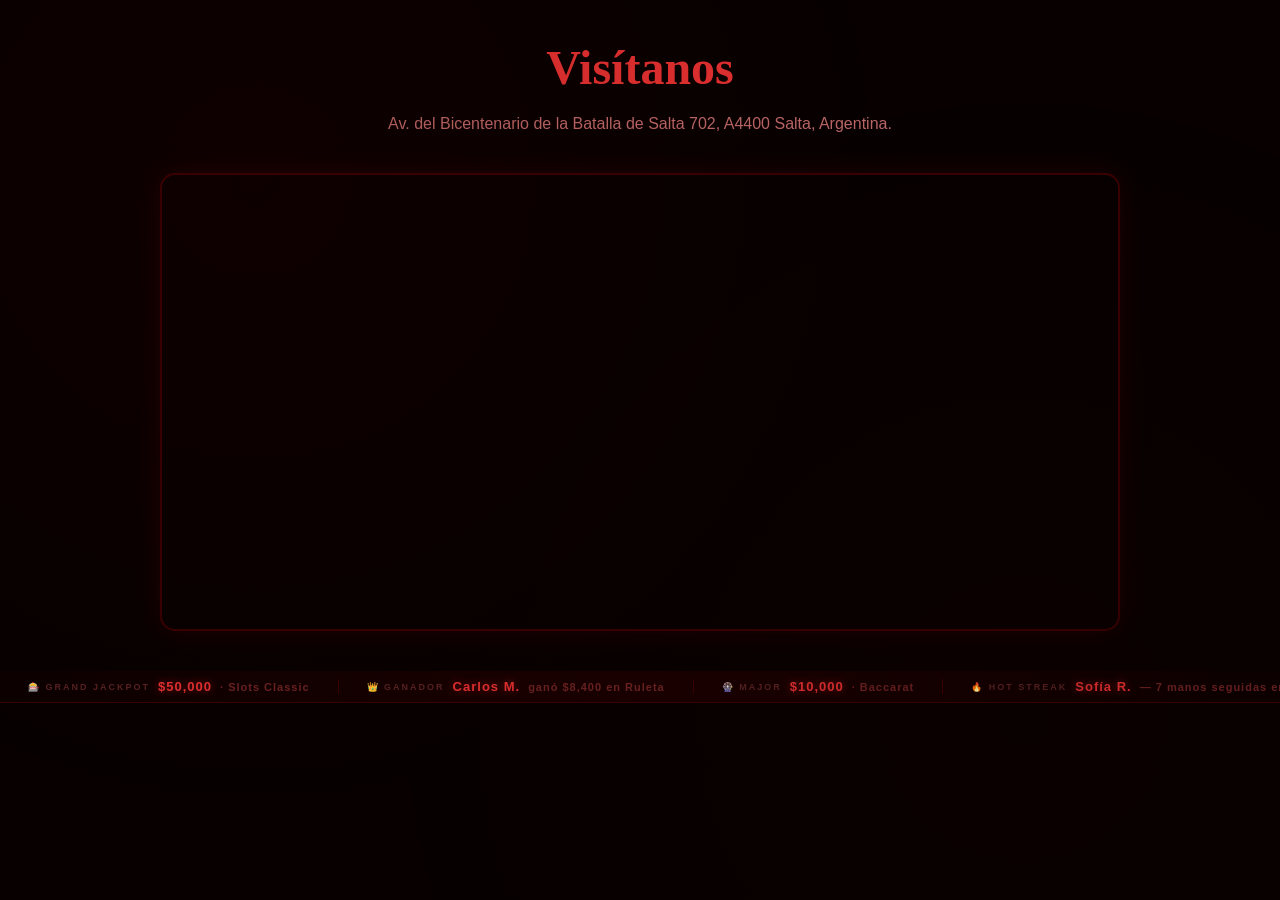
==== html/contacto.html @ b8c0bf33 "Initial commit" ====
<!DOCTYPE html>
<html lang="es">
<head>
  <meta charset="UTF-8">
  <meta name="viewport" content="width=device-width, initial-scale=1.0">
  <title>Contáctenos - Casino Bulevard</title>
  <link rel="stylesheet" href="../css/styles.css">
  <script src="../js/main.js"></script>
</head>
<body>

  <!-- PEGA AQUÍ EL <header class="site-header"> DE ARRIBA -->

  <main style="padding: 40px 20px; max-width: 1000px; margin: 0 auto; text-align: center;">
    <h1 style="font-family:'Playfair Display', serif; color: var(--gold); font-size: 3rem; margin-bottom: 20px;">Visítanos</h1>
    <p style="color: var(--txs); margin-bottom: 40px;">Av. del Bicentenario de la Batalla de Salta 702, A4400 Salta, Argentina.</p>

    <!-- MAPA DE GOOGLE -->
    <div style="border: 2px solid var(--bd); border-radius: 15px; overflow: hidden; box-shadow: 0 0 30px rgba(224, 48, 48, 0.1);">
      <iframe 
        src="https://www.google.com/maps/embed?pb=!1m18!1m12!1m3!1d3622.753303681423!2d-65.40578652360548!3d-24.77457781031388!2m3!1f0!2f0!3f0!3m2!1i1024!2i768!4f13.1!3m3!1m2!1s0x941bc3959355201d%3A0xb59f49d30b4efcb9!2sBoulevard%20Casino!5e0!3m2!1ses-419!2sar!4v1700000000000!5m2!1ses-419!2sar" 
        width="100%" 
        height="450" 
        style="border:0;" 
        allowfullscreen="" 
        loading="lazy" 
        referrerpolicy="no-referrer-when-downgrade">
      </iframe>
    </div>
  </main>

  <div class="jp-ticker">
    <div class="jp-ticker-track" id="tickerTrack">
      <div class="jp-ticker-item"><span class="jp-ticker-label">🎰 Grand Jackpot</span><span class="jp-ticker-val" id="tk1">$50,000</span><span class="jp-ticker-game"> · Slots Classic</span></div>
      <div class="jp-ticker-item"><span class="jp-ticker-label">👑 Ganador</span><span class="jp-ticker-val">Carlos M.</span><span class="jp-ticker-game"> ganó $8,400 en Ruleta</span></div>
      <div class="jp-ticker-item"><span class="jp-ticker-label">🎡 Major</span><span class="jp-ticker-val" id="tk2">$10,000</span><span class="jp-ticker-game"> · Baccarat</span></div>
      <div class="jp-ticker-item"><span class="jp-ticker-label">🔥 Hot Streak</span><span class="jp-ticker-val">Sofía R.</span><span class="jp-ticker-game"> — 7 manos seguidas en Blackjack</span></div>
      <div class="jp-ticker-item"><span class="jp-ticker-label">🎲 Minor</span><span class="jp-ticker-val" id="tk3">$1,000</span><span class="jp-ticker-game"> · Dados</span></div>
      <div class="jp-ticker-item"><span class="jp-ticker-label">♠ Torneo</span><span class="jp-ticker-val">ESTA NOCHE</span><span class="jp-ticker-game"> — Inscribite ahora</span></div>
      <!-- duplicado para loop continuo -->
      <div class="jp-ticker-item"><span class="jp-ticker-label">🎰 Grand Jackpot</span><span class="jp-ticker-val">$50,000</span><span class="jp-ticker-game"> · Slots Classic</span></div>
      <div class="jp-ticker-item"><span class="jp-ticker-label">👑 Ganador</span><span class="jp-ticker-val">Carlos M.</span><span class="jp-ticker-game"> ganó $8,400 en Ruleta</span></div>
      <div class="jp-ticker-item"><span class="jp-ticker-label">🎡 Major</span><span class="jp-ticker-val">$10,000</span><span class="jp-ticker-game"> · Baccarat</span></div>
      <div class="jp-ticker-item"><span class="jp-ticker-label">🔥 Hot Streak</span><span class="jp-ticker-val">Sofía R.</span><span class="jp-ticker-game"> — 7 manos seguidas en Blackjack</span></div>
      <div class="jp-ticker-item"><span class="jp-ticker-label">🎲 Minor</span><span class="jp-ticker-val">$1,000</span><span class="jp-ticker-game"> · Dados</span></div>
      <div class="jp-ticker-item"><span class="jp-ticker-label">♠ Torneo</span><span class="jp-ticker-val">ESTA NOCHE</span><span class="jp-ticker-game"> — Inscribite ahora</span></div>
    </div>
  </div>

</body>
</html>
---- css/styles.css ----
*,*::before,*::after{box-sizing:border-box;margin:0;padding:0}
:root{
  --gold:#e03030;--goldl:#ff5555;--goldd:#aa1515;
  --bg:#080000;--bgc:#100000;--bgp:#180000;--bgr:#0a0000;
  --bd:#3a0000;--bdg:#e0303055;
  --tx:#f5e0e0;--txs:#bb6666;--txm:#6a2222;
  --red:#e84545;--grn:#45e87a;--blu:#e84545;
}
html,body{width:100%;min-height:100vh;background:var(--bg);font-family:'Rajdhani',sans-serif;color:var(--tx);overflow-x:hidden}
body::before{content:'';position:fixed;inset:0;background:radial-gradient(circle at 20% 20%,#3a000022,transparent 50%),radial-gradient(circle at 80% 80%,#1a000022,transparent 50%);pointer-events:none;z-index:0}
.page{position:relative;z-index:1;min-height:100vh;display:flex;flex-direction:column}

/* NAV */
.nav{display:flex;align-items:center;justify-content:space-between;padding:0 1.5rem;height:60px;background:#0c0000f0;border-bottom:1px solid var(--bd);position:sticky;top:0;z-index:100;backdrop-filter:blur(10px)}
.logo{font-family:'Playfair Display',serif;font-size:20px;font-weight:900;color:var(--gold);cursor:pointer;letter-spacing:1px}
.logo span{color:var(--tx)}
.navlinks{display:flex;gap:1.5rem}
.navlinks a{color:var(--txs);text-decoration:none;font-size:13px;font-weight:700;letter-spacing:1px;text-transform:uppercase;cursor:pointer;transition:color .2s;padding:4px 0;border-bottom:2px solid transparent}
.navlinks a:hover,.navlinks a.on{color:var(--gold);border-bottom-color:var(--gold)}
.navcr{font-size:15px;font-weight:700;color:var(--gold);background:var(--bgp);border:1px solid var(--bdg);padding:6px 14px;border-radius:8px;cursor:default}

/* TABS */
.tabs{display:flex;padding:0 1.5rem;background:#0c0000;border-bottom:1px solid var(--bd);overflow-x:auto}
.tab{padding:11px 18px;font-size:12px;font-weight:700;letter-spacing:1px;text-transform:uppercase;color:var(--txm);cursor:pointer;border-bottom:2px solid transparent;white-space:nowrap;transition:all .2s}
.tab:hover{color:var(--txs)}
.tab.on{color:var(--gold);border-bottom-color:var(--gold)}

/* LAYOUT */
.main{display:flex;flex:1}
.sidebar{width:200px;background:var(--bgc);border-right:1px solid var(--bd);padding:1.2rem .8rem;flex-shrink:0}
.stitle{font-size:10px;letter-spacing:2px;text-transform:uppercase;color:var(--txm);margin-bottom:.8rem;padding:0 6px}
.glist{display:flex;flex-direction:column;gap:3px}
.gi{display:flex;align-items:center;gap:8px;padding:7px 8px;border-radius:8px;cursor:pointer;color:var(--txs);font-size:13px;font-weight:600;transition:all .2s}
.gi:hover{background:var(--bgp);color:var(--tx)}
.gi.on{background:var(--bgp);color:var(--gold)}
.gi .ico{font-size:18px;width:28px;text-align:center}
.sdiv{height:1px;background:var(--bd);margin:.8rem 0}
.srow{display:flex;justify-content:space-between;padding:5px 2px;font-size:12px}
.sl{color:var(--txm)}.sv{color:var(--gold);font-weight:700}

.area{flex:1;display:flex;flex-direction:column;align-items:center;padding:1.5rem;gap:1.2rem}
.screen{display:none;width:100%;max-width:640px;flex-direction:column;align-items:center;gap:1.2rem}
.screen.on{display:flex}

.games-grid{width:100%;display:grid;grid-template-columns:repeat(auto-fit,minmax(170px,1fr));gap:1rem}
.game-card-wrapper{display:flex;flex-direction:column;align-items:center;gap:8px}
.game-card{position:relative;width:100%;aspect-ratio:1/1;min-height:170px;border:1px solid var(--bd);border-radius:18px;background:var(--bgc);cursor:pointer;transition:all .25s, border-color .25s, color .25s;overflow:hidden;display:flex;flex-direction:column;justify-content:flex-start;padding:1rem}
.game-card img{position:absolute;inset:0;width:100%;height:100%;object-fit:cover;z-index:1}
.game-card::before{content:'';position:absolute;inset:0;border-radius:18px;pointer-events:none;box-shadow:inset 0 0 0 1px rgba(224,48,48,.12);z-index:3}
.game-card::after{content:'';position:absolute;top:0;left:0;right:0;bottom:60%;background:linear-gradient(180deg,rgba(16,0,0,.8),rgba(16,0,0,.2));z-index:2;pointer-events:none}
.game-card:hover{border-color:var(--gold);transform:translateY(-2px);box-shadow:0 10px 25px rgba(224,48,48,.08)}
.game-card:hover .game-card-title,
.game-card:hover .game-card-provider{color:var(--gold);text-shadow:0 0 8px rgba(224,48,48,.25)}
.game-card-title{position:relative;z-index:4;font-family:'Playfair Display',serif;font-size:18px;font-weight:900;line-height:1.1;color:var(--tx);text-transform:uppercase;letter-spacing:1px}
.game-card-provider{position:relative;z-index:4;font-size:10px;letter-spacing:2px;text-transform:uppercase;color:var(--txs)}
.game-live-stats{font-size:11px;color:var(--txs);text-transform:uppercase;letter-spacing:1px}
.live-dot{display:inline-block;width:8px;height:8px;border-radius:50%;background:#22cc55;box-shadow:0 0 12px #22cc5533}

/* SHARED CARD */
.card-box{width:100%;background:var(--bgc);border:1px solid var(--bd);border-radius:18px;overflow:hidden;box-shadow:0 0 40px #e0303006}
.chead{background:linear-gradient(180deg,#1c0000,var(--bgc));padding:1rem 1.5rem .8rem;border-bottom:1px solid var(--bd);text-align:center}
.lights{display:flex;justify-content:center;gap:7px;margin-bottom:10px}
.lt{width:7px;height:7px;border-radius:50%;animation:blink 1.2s infinite}
.lt:nth-child(1){background:var(--gold);animation-delay:0s}
.lt:nth-child(2){background:var(--red);animation-delay:.2s}
.lt:nth-child(3){background:var(--blu);animation-delay:.4s}
.lt:nth-child(4){background:var(--grn);animation-delay:.6s}
.lt:nth-child(5){background:var(--gold);animation-delay:.8s}
@keyframes blink{0%,100%{opacity:1}50%{opacity:.15}}
.ctitle{font-family:'Playfair Display',serif;font-size:24px;font-weight:900;color:var(--gold);letter-spacing:3px;text-shadow:0 0 20px #e0303055}
.csub{font-size:10px;letter-spacing:3px;text-transform:uppercase;color:var(--txm);margin-top:2px}

/* BUTTONS */

.btn{padding:11px 20px;border-radius:9px;border:none;font-family:'Rajdhani',sans-serif;font-size:13px;font-weight:700;letter-spacing:1px;text-transform:uppercase;cursor:pointer;transition:all .2s}
.btn-gold{background:linear-gradient(135deg,var(--gold),var(--goldd));color:#fff;box-shadow:0 3px 15px #e0303033}
.btn-gold:hover:not(:disabled){background:linear-gradient(135deg,var(--goldl),var(--gold))}
.btn-gold:disabled{opacity:.35;cursor:not-allowed;box-shadow:none}
.btn-out{background:var(--bgr);border:1px solid var(--bd);color:var(--txs)}
.btn-out:hover:not(:disabled){border-color:var(--gold);color:var(--gold)}
.btn-out:disabled{opacity:.35;cursor:not-allowed}
.btn-red{background:#e8454520;border:1px solid var(--red);color:var(--red)}
.btn-red:hover:not(:disabled){background:#e8454540}
.btn-red:disabled{opacity:.35;cursor:not-allowed}
.btn-back-lobby{width:100%;max-width:200px;padding:1rem;border:1px solid var(--bd);border-radius:14px;background:var(--bgc);color:var(--txs);font-family:'Rajdhani',sans-serif;font-size:13px;font-weight:700;letter-spacing:1px;text-transform:uppercase;cursor:pointer;transition:all .25s;display:flex;align-items:center;justify-content:center}
.btn-back-lobby:hover{border-color:var(--gold);color:var(--gold);background:rgba(224,48,48,.04);box-shadow:0 8px 20px rgba(224,48,48,.08);transform:translateY(-2px)}

/* STEPPER */
.stepper{display:flex;align-items:center;gap:6px;background:var(--bgr);border:1px solid var(--bd);border-radius:9px;padding:3px}
.stpbtn{width:28px;height:28px;border-radius:7px;background:var(--bgp);border:1px solid var(--bd);color:var(--txs);font-size:16px;cursor:pointer;display:flex;align-items:center;justify-content:center;transition:all .15s}
.stpbtn:hover{border-color:var(--gold);color:var(--gold)}
.stpval{flex:1;text-align:center;font-size:17px;font-weight:700;color:var(--tx);min-width:55px}

/* INFOBAR */
.infobar{display:flex;border-top:1px solid var(--bd);border-bottom:1px solid var(--bd)}
.ic{flex:1;padding:9px 10px;text-align:center;background:var(--bgc)}
.ic+.ic{border-left:1px solid var(--bd)}
.il{font-size:9px;letter-spacing:1.5px;text-transform:uppercase;color:var(--txm)}
.iv{font-size:19px;font-weight:700;color:var(--gold);margin-top:1px}
.iv.g{color:var(--grn)}.iv.w{color:var(--tx)}

/* TOAST */
.toasts{position:fixed;top:70px;right:16px;z-index:999;display:flex;flex-direction:column;gap:7px}
.toast{background:var(--bgp);border:1px solid var(--bd);border-left:3px solid var(--gold);border-radius:9px;padding:11px 14px;font-size:13px;font-weight:600;color:var(--tx);max-width:270px;animation:tin .3s ease,tout .3s 2.7s ease forwards}
.toast.j{border-left-color:var(--red)}
.toast.e{border-left-color:var(--red)}
@keyframes tin{from{transform:translateX(50px);opacity:0}to{transform:translateX(0);opacity:1}}
@keyframes tout{from{opacity:1}to{opacity:0;transform:translateX(50px)}}

/* MODAL */
.moverlay{position:fixed;inset:0;background:#000c;backdrop-filter:blur(6px);z-index:200;display:flex;align-items:center;justify-content:center;opacity:0;pointer-events:none;transition:opacity .3s}
.moverlay.on{opacity:1;pointer-events:all}
.modal{background:var(--bgc);border:1px solid var(--bd);border-radius:18px;padding:2rem;max-width:380px;width:90%;text-align:center;transform:scale(.9);transition:transform .3s;position:relative}
.moverlay.on .modal{transform:scale(1)}
.mtitle{font-family:'Playfair Display',serif;font-size:21px;color:var(--gold);margin-bottom:6px}
.msub{font-size:13px;color:var(--txm);margin-bottom:1.2rem}
.minput{width:100%;background:var(--bgr);border:1px solid var(--bd);border-radius:9px;padding:10px 13px;font-family:'Rajdhani',sans-serif;font-size:14px;color:var(--tx);margin-bottom:9px;outline:none;transition:border .2s}
.minput:focus{border-color:var(--gold)}
.mbtn{width:100%;padding:12px;border-radius:9px;border:none;background:var(--gold);color:#fff;font-family:'Rajdhani',sans-serif;font-size:14px;font-weight:700;letter-spacing:1px;cursor:pointer;text-transform:uppercase;transition:all .2s;margin-bottom:7px}
.mbtn:hover{background:var(--goldl)}
.mbtn.o{background:transparent;border:1px solid var(--bd);color:var(--txs)}
.mbtn.o:hover{border-color:var(--txs);color:var(--tx)}
.mclose{position:absolute;top:14px;right:14px;background:none;border:none;color:var(--txm);font-size:20px;cursor:pointer;line-height:1}
.mclose:hover{color:var(--tx)}

/* RIGHT PANEL */
.rpanel{width:190px;background:var(--bgc);border-left:1px solid var(--bd);padding:1.2rem .8rem;flex-shrink:0}
.rptitle{font-size:10px;letter-spacing:2px;text-transform:uppercase;color:var(--txm);margin-bottom:.8rem}
.promo{background:var(--bgp);border:1px solid var(--bd);border-radius:10px;padding:10px 11px;margin-bottom:8px;cursor:pointer;transition:all .2s}
.promo:hover{border-color:var(--gold);transform:translateY(-2px)}
.pico{font-size:18px;margin-bottom:4px}
.ptitle{font-size:12px;font-weight:700;color:var(--tx);margin-bottom:3px}
.pdesc{font-size:10px;color:var(--txm);line-height:1.4}
.ptag{display:inline-block;margin-top:6px;font-size:9px;font-weight:700;letter-spacing:1px;padding:2px 7px;border-radius:4px}
.tg{background:#e2b84b22;color:var(--gold)}.tr{background:#e8454522;color:var(--red)}

/* ====== SLOTS ====== */
.jpbar{display:flex;border-top:1px solid var(--bd);border-bottom:1px solid var(--bd);background:var(--bgr)}
.jpc{flex:1;padding:8px 6px;text-align:center;border-right:1px solid var(--bd)}
.jpc:last-child{border-right:none}
.jpl{font-size:9px;letter-spacing:1.5px;text-transform:uppercase;color:var(--txm);margin-bottom:3px}
.jpa{font-size:16px;font-weight:700}
.jpc.gr .jpa{color:var(--red)}.jpc.mj .jpa{color:var(--gold)}.jpc.mn .jpa{color:var(--blu)}.jpc.mi .jpa{color:var(--grn)}

.reelwrap{padding:1.2rem}
.pdots{display:flex;gap:4px;margin-bottom:10px}
.pdot{width:18px;height:3px;border-radius:2px;background:var(--bd);transition:background .3s}
.pdot.on{background:var(--gold)}
.reelframe{background:var(--bgr);border:1px solid var(--bd);border-radius:12px;padding:12px}
.reelrow{display:flex;gap:8px}
.reelcol{flex:1;display:flex;flex-direction:column;gap:8px}
.cell{height:82px;background:var(--bgc);border:1px solid var(--bd);border-radius:9px;display:flex;align-items:center;justify-content:center;font-size:44px;overflow:hidden;transition:border-color .3s}
.cell.cr{border-color:var(--bdg);background:#141428}
.cell.spin .sym{animation:rsym .08s linear infinite}
@keyframes rsym{0%{transform:translateY(-35px);opacity:0}40%{transform:translateY(0);opacity:1}60%{transform:translateY(0);opacity:1}100%{transform:translateY(35px);opacity:0}}
.cell.win{border-color:var(--gold);box-shadow:inset 0 0 15px #e0303022,0 0 15px #e0303033;animation:cwn .5s ease}
@keyframes cwn{0%{background:#140000}50%{background:#2a0000}100%{background:#140000}}
.sym{display:block}
.winline{position:absolute;left:0;right:0;top:50%;transform:translateY(-50%);height:2px;background:linear-gradient(90deg,transparent,var(--gold) 20%,var(--gold) 80%,transparent);opacity:.3;pointer-events:none}

.ctrls{padding:1rem 1.2rem;display:flex;flex-direction:column;gap:11px;background:var(--bgp);border-top:1px solid var(--bd)}
.betrow{display:flex;gap:10px}
.betsec{flex:1}
.bslabel{font-size:9px;letter-spacing:1.5px;text-transform:uppercase;color:var(--txm);margin-bottom:5px}
.linesrow{display:flex;gap:5px;flex-wrap:wrap}
.lbtn{padding:4px 10px;border-radius:6px;font-size:11px;font-weight:700;border:1px solid var(--bd);background:var(--bgr);color:var(--txs);cursor:pointer;transition:all .15s;font-family:'Rajdhani',sans-serif}
.lbtn:hover,.lbtn.on{border-color:var(--gold);color:var(--gold);background:#e2b84b11}
.actrow{display:grid;grid-template-columns:1fr 2fr 1fr;gap:8px}
.abtn{padding:11px 6px;border-radius:9px;border:none;cursor:pointer;font-family:'Rajdhani',sans-serif;font-weight:700;font-size:12px;letter-spacing:1px;text-transform:uppercase;transition:all .15s;display:flex;flex-direction:column;align-items:center;gap:2px}
.abtn.auto{background:var(--bgr);border:1px solid var(--bd);color:var(--txs)}
.abtn.auto:hover{border-color:var(--txs);color:var(--tx)}
.abtn.auto.run{border-color:var(--red);color:var(--red);background:#e8454511}
.abtn.spin{background:linear-gradient(135deg,var(--gold),var(--goldd));color:#fff;font-size:15px;box-shadow:0 3px 15px #e0303044;position:relative;overflow:hidden}
.abtn.spin::after{content:'';position:absolute;top:-50%;left:-60%;width:40%;height:200%;background:linear-gradient(90deg,transparent,rgba(255,255,255,.2),transparent);transform:skewX(-20deg);animation:shm 2.5s ease-in-out infinite}
@keyframes shm{0%{left:-60%}100%{left:120%}}
.abtn.spin:hover:not(:disabled){background:linear-gradient(135deg,var(--goldl),var(--gold))}
.abtn.spin:disabled{opacity:.4;cursor:not-allowed;box-shadow:none}
.abtn.spin:disabled::after{animation:none}
.abtn.max{background:var(--bgr);border:1px solid var(--bd);color:var(--txs)}
.abtn.max:hover{border-color:var(--gold);color:var(--gold)}
.msgwrap{padding:9px 1.2rem;background:var(--bgc);border-top:1px solid var(--bd);min-height:40px;display:flex;align-items:center;justify-content:center}
.msg{font-size:13px;font-weight:600;letter-spacing:1px;text-align:center;color:var(--txs);transition:all .3s}
.msg.win{color:var(--gold);font-size:15px}
.msg.jp{color:var(--red);font-size:17px;animation:jpp .4s ease 6}
@keyframes jpp{0%,100%{opacity:1;transform:scale(1)}50%{opacity:.4;transform:scale(1.05)}}

/* PAYTABLE */
.ptp{width:100%;background:var(--bgc);border:1px solid var(--bd);border-radius:14px;overflow:hidden}
.pth{display:flex;align-items:center;justify-content:space-between;padding:12px 1.2rem;background:var(--bgp);border-bottom:1px solid var(--bd);cursor:pointer}
.pth:hover{background:#1a1a32}
.pthttl{font-size:12px;font-weight:700;letter-spacing:2px;text-transform:uppercase;color:var(--txs)}
.ptarr{color:var(--txm);font-size:11px;transition:transform .3s}
.ptarr.op{transform:rotate(180deg)}
.ptbody{padding:1rem 1.2rem}
.ptgrid{display:grid;grid-template-columns:1fr 1fr;gap:7px}
.ptrow{display:flex;align-items:center;justify-content:space-between;padding:7px 10px;border-radius:7px;background:var(--bgp);border:1px solid var(--bd)}
.ptrow:hover{border-color:var(--bdg)}
.ptsyms{font-size:15px;letter-spacing:2px}
.ptmult{font-size:13px;font-weight:700;color:var(--gold)}

/* HIST */
.hist{width:100%;background:var(--bgc);border:1px solid var(--bd);border-radius:14px;overflow:hidden}
.hlist{padding:0}
.hi{display:flex;align-items:center;justify-content:space-between;padding:9px 1.2rem;border-bottom:1px solid var(--bd);font-size:12px}
.hi:last-child{border-bottom:none}
.hsyms{font-size:15px;letter-spacing:2px}
.hbet{color:var(--txm)}
.hres{font-weight:700}.hres.w{color:var(--grn)}.hres.l{color:var(--red)}

/* ====== RULETA ====== */
.roulwrap{width:100%}
.roul-canvas-area{display:flex;justify-content:center;align-items:center;padding:1.2rem;gap:1.5rem;flex-wrap:wrap;background:radial-gradient(ellipse at center,#2a0000,#080000)}
#roulCanvas{border-radius:50%;box-shadow:0 0 40px #e0303033}
.roulball{width:65px;height:65px;border-radius:50%;background:var(--bgr);border:3px solid var(--bd);display:flex;align-items:center;justify-content:center;font-size:26px;font-weight:900;font-family:'Playfair Display',serif;transition:all .5s}
.roulball.rd{background:#cc2222;border-color:#ff6666;color:#fff;box-shadow:0 0 20px #e8454588}
.roulball.bk{background:#1a1a2e;border-color:#555;color:#fff}
.roulball.gn{background:#22aa55;border-color:#88ffaa;color:#fff;box-shadow:0 0 20px #45e87a88}
.roulcolor{font-size:10px;letter-spacing:2px;text-transform:uppercase;color:var(--txm);margin-top:4px;text-align:center}
.roulbets{padding:1rem 1.2rem 1.2rem}
.roul-section-title{font-size:10px;letter-spacing:2px;text-transform:uppercase;color:var(--txm);margin-bottom:7px}
.numgrid{display:grid;grid-template-columns:repeat(13,1fr);gap:3px;margin-bottom:10px}
.nb{border-radius:5px;border:1px solid var(--bd);font-size:10px;font-weight:700;cursor:pointer;transition:all .15s;padding:5px 2px;text-align:center;font-family:'Rajdhani',sans-serif}
.nb.r{background:#e8454530;color:var(--red);border-color:#e8454555}
.nb.b{background:#1a1a2e;color:var(--txs);border-color:#44446a}
.nb.g{background:#22aa5530;color:var(--grn);border-color:#22aa5555}
.nb.on{transform:scale(1.2);box-shadow:0 0 8px currentColor;z-index:2;position:relative}
.nb.on.r{background:var(--red);color:#fff}
.nb.on.b{background:#555;color:#fff}
.nb.on.g{background:#22aa55;color:#fff}
.outside-bets{display:grid;grid-template-columns:1fr 1fr;gap:6px;margin-bottom:8px}
.ob-btn{padding:9px 6px;border-radius:8px;border:1px solid var(--bd);background:var(--bgp);color:var(--txs);font-family:'Rajdhani',sans-serif;font-size:12px;font-weight:700;cursor:pointer;transition:all .15s;text-align:center}
.ob-btn:hover{border-color:var(--gold);color:var(--gold)}
.ob-btn.on{border-color:var(--gold);background:#e2b84b22;color:var(--gold)}
.ob-btn.onr{border-color:var(--red);background:#e8454522;color:var(--red)}
.ob-btn.onb{border-color:#888;background:#88888822;color:var(--tx)}
.ob-btn.ong{border-color:var(--grn);background:#45e87a22;color:var(--grn)}
.roul-action{display:flex;align-items:flex-end;gap:10px;margin-top:10px}
.roul-sel-list{font-size:12px;color:var(--txm);margin-top:6px;min-height:18px}

/* ====== BLACKJACK ====== */
.bjtable{background:radial-gradient(ellipse at center,#2a0000,#0a0000);padding:1.2rem;display:flex;flex-direction:column;gap:.8rem;border-bottom:1px solid var(--bd)}
.bjlabel{font-size:10px;letter-spacing:2px;text-transform:uppercase;color:#8a2222}
.bjcards{display:flex;gap:7px;min-height:85px;align-items:center;flex-wrap:wrap}
.playingcard{width:56px;height:82px;border-radius:7px;background:#fff;display:flex;flex-direction:column;justify-content:space-between;padding:4px 5px;box-shadow:2px 2px 8px rgba(0,0,0,.5);animation:cdeal .3s ease}
@keyframes cdeal{from{transform:translateY(-15px) rotate(-3deg);opacity:0}to{transform:translateY(0) rotate(0);opacity:1}}
.playingcard.r{color:#cc2222}
.playingcard.b{color:#111}
.playingcard.fd{background:repeating-linear-gradient(45deg,#1a3a8a,#1a3a8a 5px,#2a4aba 5px,#2a4aba 10px)}
.ct{font-size:12px;font-weight:900}
.cs{text-align:center;font-size:22px;line-height:1;margin:auto 0}
.cb{font-size:12px;font-weight:900;transform:rotate(180deg);align-self:flex-end}
.bjscore{font-size:22px;font-weight:900;color:var(--gold)}
.bjdiv{height:1px;background:#5a0000}
.bjstatus{text-align:center;font-size:17px;font-weight:700;min-height:26px;color:var(--txs)}
.bjstatus.w{color:var(--grn)}.bjstatus.l{color:var(--red)}.bjstatus.p{color:var(--gold)}
.bjctrl{padding:1rem 1.2rem;display:flex;flex-direction:column;gap:10px;background:var(--bgp);border-top:1px solid var(--bd)}
.bjbtns{display:flex;gap:8px;flex-wrap:wrap}

/* ====== VIDEO POKER ====== */
.pktable{background:radial-gradient(ellipse at center,#2a0000,#0a0000);padding:1.2rem;display:flex;flex-direction:column;gap:.8rem;border-bottom:1px solid var(--bd)}
.pkphase{font-size:10px;letter-spacing:2px;text-transform:uppercase;color:#8a2222}
.pkcards{display:flex;gap:8px;flex-wrap:wrap;min-height:100px;align-items:center}
.pkcard{width:56px;height:82px;border-radius:7px;background:#fff;display:flex;flex-direction:column;justify-content:space-between;padding:4px 5px;box-shadow:2px 2px 8px rgba(0,0,0,.5);cursor:pointer;transition:transform .2s,box-shadow .2s,border .2s;border:2px solid transparent;position:relative}
.pkcard.r{color:#cc2222}.pkcard.b{color:#111}
.pkcard.held{transform:translateY(-12px);border-color:var(--gold);box-shadow:0 4px 20px #e0303066}
.pkcard .hb{position:absolute;bottom:-20px;left:50%;transform:translateX(-50%);font-size:8px;font-weight:700;letter-spacing:1px;color:var(--gold);white-space:nowrap;text-transform:uppercase}
.pkhandname{text-align:center;font-size:17px;font-weight:700;color:var(--gold);min-height:26px}
.pkctrl{padding:1rem 1.2rem;display:flex;flex-direction:column;gap:10px}
.pktable2{display:grid;grid-template-columns:1fr 1fr;gap:4px;font-size:11px}
.ptr{display:flex;justify-content:space-between;padding:4px 8px;background:var(--bgp);border-radius:6px}
.ptmv{color:var(--gold);font-weight:700}

/* ====== DADOS ====== */
.dicetable{padding:1.2rem;display:flex;flex-direction:column;gap:1rem}
.dicedisp{display:flex;justify-content:center;gap:16px;align-items:center}
.die{width:75px;height:75px;border-radius:13px;background:var(--bgr);border:2px solid var(--bd);display:flex;align-items:center;justify-content:center;font-size:44px;transition:all .3s}
.die.rolling{animation:droll .1s linear infinite}
@keyframes droll{0%{transform:rotate(0)}25%{transform:rotate(12deg)}75%{transform:rotate(-12deg)}100%{transform:rotate(0)}}
.dicetotal{font-size:44px;font-weight:900;color:var(--gold);font-family:'Playfair Display',serif;text-align:center;min-height:60px}
.dicebets{display:grid;grid-template-columns:1fr 1fr 1fr;gap:7px}
.dbb{padding:9px 6px;border-radius:8px;border:1px solid var(--bd);background:var(--bgp);color:var(--txs);font-family:'Rajdhani',sans-serif;font-size:12px;font-weight:700;cursor:pointer;transition:all .15s;text-align:center}
.dbb:hover{border-color:var(--gold);color:var(--gold)}
.dbb.on{border-color:var(--gold);background:#e2b84b22;color:var(--gold)}
.dicemsg{text-align:center;font-size:16px;font-weight:700;min-height:26px;color:var(--txs)}
.dicemsg.w{color:var(--grn)}.dicemsg.l{color:var(--red)}

/* ====== BACCARAT ====== */
.bacctable{background:radial-gradient(ellipse at center,#2a0000,#0a0000);padding:1.2rem;display:flex;gap:1rem;justify-content:space-around;flex-wrap:wrap;border-bottom:1px solid var(--bd)}
.baccside{flex:1;min-width:110px;display:flex;flex-direction:column;align-items:center;gap:7px}
.baccslabel{font-size:10px;letter-spacing:2px;text-transform:uppercase;color:#8a2222;font-weight:700}
.bacccards{display:flex;gap:4px;min-height:65px;align-items:center;flex-wrap:wrap;justify-content:center}
.bacccard{width:46px;height:65px;border-radius:6px;background:#fff;display:flex;flex-direction:column;justify-content:space-between;padding:3px 4px;font-size:11px;font-weight:700;box-shadow:1px 1px 6px rgba(0,0,0,.6);animation:cdeal .3s ease}
.bacccard.r{color:#cc2222}.bacccard.b{color:#111}
.baccscore{font-size:26px;font-weight:900;color:var(--gold)}
.baccvs{display:flex;flex-direction:column;align-items:center;justify-content:center;gap:6px}
.baccstatus{font-size:14px;font-weight:700;color:var(--txs);text-align:center;min-height:22px;max-width:100px}
.baccstatus.w{color:var(--grn)}.baccstatus.l{color:var(--red)}.baccstatus.t{color:var(--gold)}
.baccctrl{padding:1rem 1.2rem;display:flex;flex-direction:column;gap:10px}
.baccbets{display:grid;grid-template-columns:repeat(3,1fr);gap:7px}
.baccbb{padding:10px 6px;border-radius:8px;border:1px solid var(--bd);background:var(--bgp);color:var(--txs);font-family:'Rajdhani',sans-serif;font-size:12px;font-weight:700;cursor:pointer;transition:all .15s;text-align:center}
.baccbb:hover{border-color:var(--gold);color:var(--gold)}
.baccbb.on{border-color:var(--gold);background:#e2b84b22;color:var(--gold)}

/* ====== BIENVENIDA ====== */
#welcomeOverlay{position:fixed;inset:0;background:radial-gradient(ellipse at center,#1a0000 0%,#000 70%);z-index:9999;display:flex;align-items:center;justify-content:center;flex-direction:column;gap:0;overflow:hidden;animation:fadeOutOverlay 0.8s 4.8s ease forwards}
@keyframes fadeOutOverlay{to{opacity:0;pointer-events:none;visibility:hidden}}
#welcomeOverlay canvas{position:absolute;inset:0;z-index:0}
.wlc-inner{text-align:center;animation:wlcIn 1s cubic-bezier(.16,1,.3,1) forwards;position:relative;z-index:2}
@keyframes wlcIn{from{opacity:0;transform:scale(.7) translateY(30px)}to{opacity:1;transform:scale(1) translateY(0)}}
.wlc-crown{font-size:48px;display:block;margin-bottom:10px;animation:crownFloat 2s ease-in-out infinite}
@keyframes crownFloat{0%,100%{transform:translateY(0) rotate(-3deg)}50%{transform:translateY(-10px) rotate(3deg)}}
.wlc-logo{font-family:'Playfair Display',serif;font-size:58px;font-weight:900;color:#e03030;letter-spacing:5px;text-shadow:0 0 60px #e03030cc,0 0 120px #e0303055;margin-bottom:4px;line-height:1}
.wlc-logo-sub{font-family:'Playfair Display',serif;font-size:18px;font-weight:700;color:#ff8888;letter-spacing:12px;text-transform:uppercase;margin-bottom:28px;opacity:.8}
.wlc-divider{display:flex;align-items:center;gap:14px;margin-bottom:24px;justify-content:center}
.wlc-divider span{height:1px;width:60px;background:linear-gradient(90deg,transparent,#e03030)}
.wlc-divider span:last-child{transform:scaleX(-1)}
.wlc-divider i{color:#e03030;font-style:normal;font-size:18px}
.wlc-msg{font-family:'Playfair Display',serif;font-size:28px;color:#f5e0e0;letter-spacing:2px;margin-bottom:6px}
.wlc-tagline{font-size:11px;letter-spacing:5px;text-transform:uppercase;color:#aa4444;margin-bottom:32px}
.wlc-chips{display:flex;justify-content:center;gap:16px;margin-bottom:28px}
.wlc-chip{width:44px;height:44px;border-radius:50%;display:flex;align-items:center;justify-content:center;font-size:18px;border:3px dashed rgba(255,255,255,.25);animation:chipSpin 3s linear infinite}
.wlc-chip:nth-child(1){background:radial-gradient(circle,#cc1111,#800000);animation-delay:0s}
.wlc-chip:nth-child(2){background:radial-gradient(circle,#222,#111);border-color:rgba(255,255,255,.15);animation-delay:-.5s}
.wlc-chip:nth-child(3){background:radial-gradient(circle,#cc1111,#800000);animation-delay:-1s}
.wlc-chip:nth-child(4){background:radial-gradient(circle,#444,#222);border-color:rgba(255,255,255,.15);animation-delay:-1.5s}
.wlc-chip:nth-child(5){background:radial-gradient(circle,#cc1111,#800000);animation-delay:-2s}
@keyframes chipSpin{from{transform:rotate(0)}to{transform:rotate(360deg)}}
.wlc-enter-btn{background:linear-gradient(135deg,#e03030,#8a0000);color:#fff;border:none;padding:14px 50px;border-radius:40px;font-family:'Playfair Display',serif;font-size:16px;font-weight:700;letter-spacing:3px;cursor:pointer;box-shadow:0 0 30px #e0303066;animation:btnPulse 1.5s ease-in-out infinite;text-transform:uppercase}
@keyframes btnPulse{0%,100%{box-shadow:0 0 20px #e0303055}50%{box-shadow:0 0 50px #e03030aa,0 0 80px #e0303033}}
.wlc-enter-btn:hover{background:linear-gradient(135deg,#ff4444,#cc0000);transform:scale(1.05)}
.wlc-18{margin-top:20px;font-size:10px;letter-spacing:3px;color:#552222;text-transform:uppercase}
/* floating cards bg */
.wlc-card-float{position:absolute;font-size:28px;opacity:.08;animation:floatCard linear infinite;pointer-events:none;z-index:1}
@keyframes floatCard{from{transform:translateY(110vh) rotate(0deg)}to{transform:translateY(-20vh) rotate(360deg)}}

/* ====== JACKPOT TICKER ====== */
.jp-ticker{background:linear-gradient(90deg,#0c0000,#1a0000,#0c0000);border-bottom:1px solid #3a0000;padding:0;overflow:hidden;height:32px;display:flex;align-items:center}
.jp-ticker-track{display:flex;align-items:center;gap:0;animation:tickerScroll 28s linear infinite;white-space:nowrap}
.jp-ticker-item{display:flex;align-items:center;gap:8px;padding:0 28px;font-size:11px;font-weight:700;letter-spacing:1px;border-right:1px solid #3a0000}
.jp-ticker-label{color:#552222;text-transform:uppercase;font-size:9px;letter-spacing:2px}
.jp-ticker-val{color:#e03030;font-size:13px;text-shadow:0 0 8px #e0303088}
.jp-ticker-game{color:#6a2222}
@keyframes tickerScroll{0%{transform:translateX(0)}100%{transform:translateX(-50%)}}

/* ====== HERO BANNER ====== */
.hero{width:100%;background:linear-gradient(135deg,#1a0000 0%,#0c0000 40%,#1a0505 100%);border:1px solid #3a0000;border-radius:18px;overflow:hidden;position:relative;min-height:160px;display:flex;align-items:center;padding:2rem 2.5rem;gap:2rem}
.hero::before{content:'';position:absolute;inset:0;background:radial-gradient(ellipse at 80% 50%,#e0303011 0%,transparent 60%);pointer-events:none}
.hero-suits{position:absolute;right:2rem;top:50%;transform:translateY(-50%);font-size:80px;opacity:.07;line-height:1;text-align:center;pointer-events:none;user-select:none}
.hero-content{position:relative;z-index:1}
.hero-tag{font-size:9px;letter-spacing:4px;text-transform:uppercase;color:#e03030;margin-bottom:8px;display:flex;align-items:center;gap:8px}
.hero-tag::before{content:'';width:20px;height:1px;background:#e03030}
.hero-title{font-family:'Playfair Display',serif;font-size:30px;font-weight:900;color:#f5e0e0;line-height:1.1;margin-bottom:8px}
.hero-title span{color:#e03030;text-shadow:0 0 20px #e0303055}
.hero-desc{font-size:12px;color:#6a2222;letter-spacing:.5px;max-width:320px;line-height:1.6;margin-bottom:16px}
.hero-actions{display:flex;gap:10px;flex-wrap:wrap}
.hero-btn{padding:9px 22px;border-radius:8px;font-family:'Rajdhani',sans-serif;font-size:12px;font-weight:700;letter-spacing:1px;text-transform:uppercase;cursor:pointer;border:none;transition:all .2s}
.hero-btn.primary{background:linear-gradient(135deg,#e03030,#aa1515);color:#fff;box-shadow:0 4px 18px #e0303044}
.hero-btn.primary:hover{background:linear-gradient(135deg,#ff4444,#cc1515);transform:translateY(-2px)}
.hero-btn.secondary{background:transparent;border:1px solid #3a0000;color:#bb6666}
.hero-btn.secondary:hover{border-color:#e03030;color:#e03030}
.hero-stats{display:flex;gap:20px;position:absolute;right:2.5rem;bottom:1.5rem}
.hstat{text-align:center}
.hstat-val{font-size:22px;font-weight:900;color:#e03030;font-family:'Playfair Display',serif;display:block;line-height:1}
.hstat-lbl{font-size:9px;letter-spacing:2px;text-transform:uppercase;color:#552222}

/* ====== TORNEO BANNER ====== */
.torneo-banner{width:100%;background:linear-gradient(135deg,#200000,#0c0000);border:1px solid #3a0000;border-radius:14px;padding:1rem 1.5rem;display:flex;align-items:center;gap:1.5rem;position:relative;overflow:hidden;cursor:pointer;transition:all .2s}
.torneo-banner:hover{border-color:#e03030;box-shadow:0 0 30px #e0303022}
.torneo-banner::before{content:'';position:absolute;inset:0;background:linear-gradient(90deg,transparent,#e0303008,transparent);animation:shimmerT 2.5s ease-in-out infinite}
@keyframes shimmerT{0%,100%{opacity:0}50%{opacity:1}}
.torneo-ico{font-size:36px;flex-shrink:0}
.torneo-info{flex:1}
.torneo-tag{font-size:8px;letter-spacing:3px;text-transform:uppercase;color:#e03030;margin-bottom:4px}
.torneo-title{font-family:'Playfair Display',serif;font-size:18px;color:#f5e0e0;margin-bottom:3px}
.torneo-desc{font-size:11px;color:#6a2222}
.torneo-prize{text-align:right;flex-shrink:0}
.torneo-prize-val{font-family:'Playfair Display',serif;font-size:26px;font-weight:900;color:#e03030;display:block;text-shadow:0 0 15px #e0303066}
.torneo-prize-lbl{font-size:9px;letter-spacing:2px;text-transform:uppercase;color:#552222}
.torneo-timer{display:flex;gap:8px;margin-top:6px;justify-content:flex-end}
.tt-box{background:#0c0000;border:1px solid #3a0000;border-radius:6px;padding:4px 8px;text-align:center;min-width:40px}
.tt-num{font-size:16px;font-weight:900;color:#e03030;display:block;line-height:1;font-family:'Playfair Display',serif}
.tt-lbl{font-size:7px;color:#552222;letter-spacing:1px;text-transform:uppercase}

/* ====== GASTRONOMIA MEJORADA ====== */
.gastro-section{width:100%;background:var(--bgc);border:1px solid var(--bd);border-radius:18px;overflow:hidden}
.gastro-hero{background:linear-gradient(135deg,#1a0000,#0c0000);padding:1.5rem 2rem;border-bottom:1px solid var(--bd);display:flex;align-items:center;gap:1.5rem;position:relative;overflow:hidden}
.gastro-hero::before{content:'🍽️🥂🍷🎰';position:absolute;right:1rem;top:50%;transform:translateY(-50%);font-size:40px;opacity:.07;letter-spacing:8px;pointer-events:none}
.gastro-hero-content .ctitle{text-align:left;margin-bottom:4px}
.gastro-hero-content .csub{text-align:left}
.gastro-feature-strip{display:flex;gap:0;border-bottom:1px solid var(--bd)}
.gfeature{flex:1;padding:12px 14px;text-align:center;border-right:1px solid var(--bd);background:var(--bgr)}
.gfeature:last-child{border-right:none}
.gfeature-ico{font-size:20px;margin-bottom:4px}
.gfeature-lbl{font-size:9px;letter-spacing:1.5px;text-transform:uppercase;color:var(--txm)}
.gfeature-val{font-size:12px;font-weight:700;color:var(--tx);margin-top:1px}
.gastro-grid{display:grid;grid-template-columns:repeat(auto-fill,minmax(190px,1fr));gap:14px;padding:1.4rem}
.gastro-card{background:var(--bgp);border:1px solid var(--bd);border-radius:14px;overflow:hidden;cursor:pointer;transition:all .25s;position:relative}
.gastro-card:hover{border-color:var(--gold);transform:translateY(-4px);box-shadow:0 12px 30px #e0303033}
.gastro-card-banner{height:100px;display:flex;align-items:center;justify-content:center;font-size:52px;position:relative;overflow:hidden}
.gastro-card-banner::after{content:'';position:absolute;inset:0;background:linear-gradient(0deg,var(--bgp) 0%,transparent 60%)}
.gc-entrada .gastro-card-banner{background:linear-gradient(135deg,#1a0808,#0c0000)}
.gc-principal .gastro-card-banner{background:linear-gradient(135deg,#1a0808,#150505)}
.gc-postre .gastro-card-banner{background:linear-gradient(135deg,#1a0510,#0c0000)}
.gc-bebida .gastro-card-banner{background:linear-gradient(135deg,#0a0818,#0c0000)}
.gc-snack .gastro-card-banner{background:linear-gradient(135deg,#181008,#0c0000)}
.gastro-info{padding:12px 14px}
.gastro-name{font-size:13px;font-weight:700;color:var(--tx);margin-bottom:4px;line-height:1.2}
.gastro-desc{font-size:10px;color:var(--txm);line-height:1.5;margin-bottom:9px}
.gastro-footer{display:flex;align-items:center;justify-content:space-between}
.gastro-price{font-size:16px;font-weight:700;color:var(--gold)}
.gastro-add{width:28px;height:28px;border-radius:50%;background:var(--gold);border:none;color:#fff;font-size:18px;cursor:pointer;display:flex;align-items:center;justify-content:center;transition:all .2s;font-family:sans-serif;line-height:1}
.gastro-add:hover{background:var(--goldl);transform:scale(1.15)}
.gastro-badge{display:inline-block;font-size:8px;font-weight:700;letter-spacing:1px;padding:2px 8px;border-radius:20px;text-transform:uppercase;margin-bottom:6px}
.gb-hot{background:#e8454520;color:#ff6666;border:1px solid #e8454540}
.gb-new{background:#e0303020;color:#e03030;border:1px solid #e0303040}
.gb-vip{background:#80080020;color:#cc4444;border:1px solid #80080040}
.gastro-cats{display:flex;gap:8px;padding:0 1.4rem 1.2rem;flex-wrap:wrap}
.gcat{padding:6px 16px;border-radius:20px;border:1px solid var(--bd);background:var(--bgr);color:var(--txs);font-size:11px;font-weight:700;cursor:pointer;transition:all .2s;letter-spacing:.5px}
.gcat:hover,.gcat.on{border-color:var(--gold);color:var(--gold);background:#e0303011}
.gastro-hours{padding:10px 1.4rem;background:var(--bgr);border-top:1px solid var(--bd);font-size:11px;color:var(--txm);display:flex;align-items:center;gap:8px}
.ghour-dot{width:7px;height:7px;border-radius:50%;background:var(--grn);animation:blink 2s infinite;flex-shrink:0}
.gastro-order-bar{padding:12px 1.4rem;background:linear-gradient(90deg,#1a0000,#0c0000);border-top:1px solid var(--bd);display:flex;align-items:center;justify-content:space-between}
.gob-info{font-size:12px;color:var(--txm)}
.gob-count{font-size:18px;font-weight:700;color:var(--gold);display:inline}
.gob-btn{background:linear-gradient(135deg,#e03030,#aa1515);color:#fff;border:none;padding:9px 20px;border-radius:8px;font-family:'Rajdhani',sans-serif;font-size:12px;font-weight:700;letter-spacing:1px;cursor:pointer;text-transform:uppercase;transition:all .2s}
.gob-btn:hover{background:linear-gradient(135deg,#ff4444,#cc1515)}

@media(max-width:900px){.sidebar,.rpanel{display:none}.area{padding:1rem}}
@media(max-width:560px){.nav{padding:0 1rem}.navlinks{display:none}}

/* ====== BARRA DE DEPÓSITO RÁPIDO ====== */
.deposit-bar{display:flex;align-items:center;gap:10px;padding:7px 1.5rem;background:linear-gradient(90deg,#0e0000,#160000,#0e0000);border-bottom:1px solid #3a0000;overflow-x:auto}
.deposit-bar-label{font-size:9px;letter-spacing:2px;text-transform:uppercase;color:#552222;white-space:nowrap;flex-shrink:0}
.deposit-bar-label span{color:#e03030}
.dep-amounts{display:flex;gap:7px;flex-shrink:0}
.dep-btn{padding:5px 14px;border-radius:20px;border:1px solid #3a0000;background:#0c0000;color:#bb4444;font-family:'Rajdhani',sans-serif;font-size:12px;font-weight:700;cursor:pointer;white-space:nowrap;transition:all .2s;letter-spacing:.5px}
.dep-btn:hover{border-color:#e03030;color:#e03030;background:#1a0000;box-shadow:0 0 12px #e0303033}
.dep-btn.featured{border-color:#e0303055;background:linear-gradient(135deg,#1a0000,#0c0000);color:#e03030}
.dep-sep{width:1px;height:18px;background:#3a0000;flex-shrink:0}
.dep-custom-btn{padding:5px 16px;border-radius:20px;border:1px solid #3a0000;background:transparent;color:#6a2222;font-family:'Rajdhani',sans-serif;font-size:11px;font-weight:700;cursor:pointer;transition:all .2s;letter-spacing:.5px;white-space:nowrap}
.dep-custom-btn:hover{border-color:#552222;color:#bb4444}

/* ====== MODAL DE DEPÓSITO ====== */
.dep-overlay{position:fixed;inset:0;background:#000d;backdrop-filter:blur(8px);z-index:300;display:flex;align-items:center;justify-content:center;opacity:0;pointer-events:none;transition:opacity .3s}
.dep-overlay.on{opacity:1;pointer-events:all}
.dep-modal{background:linear-gradient(160deg,#140000,#0c0000);border:1px solid #3a0000;border-radius:20px;width:90%;max-width:430px;overflow:hidden;transform:scale(.92) translateY(20px);transition:transform .3s;box-shadow:0 0 60px #e0303022,0 20px 60px #00000088;position:relative}
.dep-overlay.on .dep-modal{transform:scale(1) translateY(0)}
.dep-modal-header{background:linear-gradient(135deg,#1c0000,#100000);padding:1.4rem 1.6rem 1.1rem;border-bottom:1px solid #3a0000;position:relative;text-align:center}
.dep-modal-close{position:absolute;top:12px;right:14px;background:none;border:none;color:#6a2222;font-size:20px;cursor:pointer;line-height:1;transition:color .2s}
.dep-modal-close:hover{color:#e03030}
.dep-modal-icon{font-size:28px;margin-bottom:6px}
.dep-modal-title{font-family:'Playfair Display',serif;font-size:20px;font-weight:900;color:#e03030;letter-spacing:2px;text-shadow:0 0 20px #e0303055}
.dep-modal-sub{font-size:10px;letter-spacing:2px;text-transform:uppercase;color:#552222;margin-top:3px}
.dep-modal-body{padding:1.4rem 1.6rem}
.dep-amount-label{font-size:9px;letter-spacing:2px;text-transform:uppercase;color:#6a2222;margin-bottom:8px}
.dep-quick-amounts{display:flex;gap:8px;flex-wrap:wrap;margin-bottom:14px}
.dep-qa{flex:1;min-width:70px;padding:8px 6px;border-radius:10px;border:1px solid #3a0000;background:#0c0000;color:#bb4444;font-family:'Rajdhani',sans-serif;font-size:13px;font-weight:700;cursor:pointer;text-align:center;transition:all .2s;letter-spacing:.3px}
.dep-qa:hover,.dep-qa.on{border-color:#e03030;color:#e03030;background:#1a0000;box-shadow:0 0 14px #e0303033}
.dep-input-wrap{position:relative;margin-bottom:6px}
.dep-input-prefix{position:absolute;left:13px;top:50%;transform:translateY(-50%);color:#e03030;font-size:16px;font-weight:700;font-family:'Playfair Display',serif;pointer-events:none}
.dep-amount-input{width:100%;background:#0c0000;border:1px solid #3a0000;border-radius:10px;padding:12px 13px 12px 28px;font-family:'Rajdhani',sans-serif;font-size:20px;font-weight:700;color:#f5e0e0;outline:none;transition:border .2s;letter-spacing:1px}
.dep-amount-input:focus{border-color:#e03030;box-shadow:0 0 0 3px #e0303018}
.dep-amount-input::placeholder{color:#3a0000}
.dep-min-note{font-size:10px;color:#552222;margin-bottom:16px;letter-spacing:.5px}
.dep-min-note span{color:#e03030;font-weight:700}
.dep-divider{display:flex;align-items:center;gap:10px;margin-bottom:14px}
.dep-divider-line{flex:1;height:1px;background:#1e0000}
.dep-divider-text{font-size:9px;letter-spacing:2px;text-transform:uppercase;color:#3a0000}
.dep-section-title{font-size:9px;letter-spacing:2px;text-transform:uppercase;color:#6a2222;margin-bottom:10px}
.dep-payment-grid{display:grid;grid-template-columns:1fr 1fr;gap:8px;margin-bottom:16px}
.dep-payment-method{padding:10px 12px;border-radius:11px;border:1px solid #2a0000;background:#0a0000;cursor:pointer;transition:all .2s;display:flex;align-items:center;gap:10px;position:relative}
.dep-payment-method:hover{border-color:#3a0000;background:#100000}
.dep-payment-method.on{border-color:#e03030;background:#140000;box-shadow:0 0 16px #e0303022}
.dep-payment-method.on::after{content:'✓';position:absolute;top:7px;right:9px;font-size:10px;color:#e03030;font-weight:700}
.dep-pm-logo{width:32px;height:32px;border-radius:8px;display:flex;align-items:center;justify-content:center;font-size:17px;flex-shrink:0}
.dep-pm-logo.naranjax{background:linear-gradient(135deg,#ff6b1a,#e64a00)}
.dep-pm-logo.mercadopago{background:linear-gradient(135deg,#009ee3,#0070d1)}
.dep-pm-logo.galicia{background:linear-gradient(135deg,#e30613,#b00010)}
.dep-pm-logo.macro{background:linear-gradient(135deg,#00a651,#007a3d)}
.dep-pm-logo.bna{background:linear-gradient(135deg,#003da6,#002880)}
.dep-pm-logo.bbva{background:linear-gradient(135deg,#004a97,#003070)}
.dep-pm-logo.santander{background:linear-gradient(135deg,#ec0000,#c40000)}
.dep-pm-logo.brubank{background:linear-gradient(135deg,#5b2d8e,#3d1a6b)}
.dep-pm-logo.personal-pay{background:linear-gradient(135deg,#6ec6f5,#009cde)}
.dep-pm-logo.ualá{background:linear-gradient(135deg,#ff4f64,#e0003a)}
.dep-pm-info{display:flex;flex-direction:column;min-width:0}
.dep-pm-name{font-size:12px;font-weight:700;color:#f5e0e0;white-space:nowrap;overflow:hidden;text-overflow:ellipsis}
.dep-pm-type{font-size:9px;color:#6a2222;letter-spacing:.5px}
.dep-confirm-btn{width:100%;padding:13px;border-radius:11px;border:none;background:linear-gradient(135deg,#e03030,#aa1515);color:#fff;font-family:'Rajdhani',sans-serif;font-size:15px;font-weight:700;letter-spacing:2px;text-transform:uppercase;cursor:pointer;transition:all .2s;box-shadow:0 4px 20px #e0303044}
.dep-confirm-btn:hover:not(:disabled){background:linear-gradient(135deg,#ff4444,#cc1515);transform:translateY(-2px);box-shadow:0 6px 25px #e0303066}
.dep-confirm-btn:disabled{opacity:.35;cursor:not-allowed;transform:none;box-shadow:none}
.dep-secure-note{display:flex;align-items:center;justify-content:center;gap:6px;margin-top:10px;font-size:9px;color:#3a0000;letter-spacing:1px;text-transform:uppercase}

/* ====== REDES SOCIALES SIDEBAR ====== */
.sidebar{display:flex;flex-direction:column}
.social-section{margin-top:auto;padding-top:.8rem;border-top:1px solid var(--bd)}
.social-title{font-size:9px;letter-spacing:2px;text-transform:uppercase;color:var(--txm);margin-bottom:.7rem;padding:0 2px}
.social-links{display:flex;flex-direction:column;gap:6px}
.social-link{display:flex;align-items:center;gap:9px;padding:8px 10px;border-radius:9px;cursor:pointer;text-decoration:none;border:1px solid transparent;transition:all .22s;position:relative;overflow:hidden}
.social-link-icon{width:30px;height:30px;border-radius:8px;display:flex;align-items:center;justify-content:center;flex-shrink:0;font-size:15px;transition:transform .2s}
.social-link:hover .social-link-icon{transform:scale(1.1)}
.social-link-info{display:flex;flex-direction:column;min-width:0}
.social-link-name{font-size:12px;font-weight:700;color:var(--txs);white-space:nowrap;overflow:hidden;text-overflow:ellipsis;transition:color .2s}
.social-link-handle{font-size:9px;color:var(--txm);letter-spacing:.3px;white-space:nowrap;overflow:hidden;text-overflow:ellipsis}
.social-link.instagram{border-color:#2a0a1a}
.social-link.instagram:hover{border-color:#c13584;background:linear-gradient(135deg,#1f0015,#0c0008);box-shadow:0 0 14px #c1358422}
.social-link.instagram:hover .social-link-name{color:#e1306c}
.social-link-icon.ig{background:linear-gradient(135deg,#f09433,#e6683c,#dc2743,#cc2366,#bc1888)}
.social-link.facebook{border-color:#0a1220}
.social-link.facebook:hover{border-color:#1877f2;background:linear-gradient(135deg,#06101e,#020810);box-shadow:0 0 14px #1877f222}
.social-link.facebook:hover .social-link-name{color:#1877f2}
.social-link-icon.fb{background:linear-gradient(135deg,#1877f2,#0d5ed9)}
.social-follow-note{font-size:8px;color:var(--txm);text-align:center;margin-top:8px;letter-spacing:.5px;opacity:.6}

/* ====== BARRA SOCIAL SUPERIOR ====== */
.topbar-social{display:flex;align-items:center;justify-content:space-between;padding:5px 1.5rem;background:#040000;border-bottom:1px solid #1a0000;height:28px}
.topbar-social-label{font-size:9px;letter-spacing:1.5px;text-transform:uppercase;color:#3a0000}
.topbar-social-links{display:flex;align-items:center;gap:16px}
.topbar-slink{display:flex;align-items:center;gap:5px;font-size:10px;font-weight:700;letter-spacing:.5px;text-decoration:none;transition:all .2s;padding:2px 0}
.topbar-slink.ig{color:#6a2222}
.topbar-slink.ig:hover{color:#e1306c}
.topbar-slink.fb{color:#6a2222}
.topbar-slink.fb:hover{color:#1877f2}
.topbar-slink svg{flex-shrink:0;opacity:.7;transition:opacity .2s}
.topbar-slink:hover svg{opacity:1}

/* ====== FORMULARIO PAGO EXPANDIBLE ====== */
.dep-pm-form{display:none;margin-top:8px;padding:12px;background:#080000;border:1px solid #2a0000;border-radius:10px;animation:formIn .25s ease}
@keyframes formIn{from{opacity:0;transform:translateY(-6px)}to{opacity:1;transform:translateY(0)}}
.dep-pm-form.open{display:block}
.dep-form-grid{display:grid;grid-template-columns:1fr 1fr;gap:8px;margin-bottom:0}
.dep-form-grid.full{grid-template-columns:1fr}
.dep-field{display:flex;flex-direction:column;gap:3px}
.dep-field-label{font-size:8px;letter-spacing:1.5px;text-transform:uppercase;color:#6a2222;font-weight:700}
.dep-field-input{background:#0c0000;border:1px solid #2a0000;border-radius:7px;padding:8px 10px;font-family:'Rajdhani',sans-serif;font-size:13px;color:#f5e0e0;outline:none;transition:border .2s;width:100%}
.dep-field-input:focus{border-color:#e03030;box-shadow:0 0 0 2px #e0303015}
.dep-field-input.err{border-color:#e03030;background:#140000}
.dep-field-input::placeholder{color:#3a0000}
.dep-field-input::-webkit-inner-spin-button{-webkit-appearance:none}
.dep-field-error{font-size:9px;color:#e03030;display:none;letter-spacing:.3px}
.dep-field-error.show{display:block}
.dep-form-sep{height:1px;background:#1a0000;margin:10px 0}
/* ====== VALIDACION DE EDAD ====== */
/* ESTILOS VERIFICACIÓN DE EDAD */
.age-overlay {
  position: fixed;
  inset: 0;
  background: radial-gradient(circle, #2a0000 0%, #000 100%);
  z-index: 10000;
  display: flex;
  align-items: center;
  justify-content: center;
  backdrop-filter: blur(10px);
}

.age-modal {
  background: #0c0000;
  border: 1px solid #3a0000;
  border-radius: 20px;
  padding: 3rem 2rem;
  max-width: 450px;
  width: 90%;
  text-align: center;
  box-shadow: 0 0 50px rgba(224, 48, 48, 0.2);
}

.age-title {
  font-family: 'Playfair Display', serif;
  font-size: 28px;
  color: #e03030;
  margin-bottom: 15px;
  letter-spacing: 2px;
}

.age-msg {
  color: #bb6666;
  margin-bottom: 30px;
  font-size: 14px;
}

.age-btns {
  display: flex;
  flex-direction: column;
  gap: 12px;
}

.age-btn-yes, .age-btn-no {
  padding: 14px;
  border-radius: 10px;
  border: none;
  font-family: 'Rajdhani', sans-serif;
  font-weight: 700;
  text-transform: uppercase;
  cursor: pointer;
  transition: all 0.3s;
}

.age-btn-yes {
  background: linear-gradient(135deg, #e03030, #aa1515);
  color: white;
}

.age-btn-yes:hover {
  transform: translateY(-2px);
  box-shadow: 0 5px 15px rgba(224, 48, 48, 0.4);
}

.age-btn-no {
  background: transparent;
  border: 1px solid #3a0000;
  color: #6a2222;
}

.age-btn-no:hover {
  border-color: #bb6666;
  color: #bb6666;
}

/* AVISO DE MENOR DE EDAD */
.underage-notice {
  display: none; /* Se activa con JS */
  margin-top: 20px;
  padding-top: 20px;
  border-top: 1px solid #3a0000;
  animation: fadeIn 0.5s ease;
}

.age-warning-icon { font-size: 40px; margin-bottom: 10px; }
.age-warning-title { color: #ff4444; font-weight: 900; margin-bottom: 10px; }
.underage-notice p { font-size: 12px; color: #6a2222; margin: 5px 0; }
#countdown { color: #e03030; font-weight: 700; font-size: 16px; }

@keyframes fadeIn { from { opacity: 0; } to { opacity: 1; } }

/* HEADER FIJO */
.site-header {
  position: sticky;
  top: 0;
  z-index: 9999; /* Por encima de todo, excepto los modales */
  width: 100%;
  background: #080000e6;
  backdrop-filter: blur(12px);
  border-bottom: 1px solid var(--bd);
}

/* EFECTO NEÓN EN REDES SOCIALES */
.topbar-slink span, .footer-slink span {
  transition: text-shadow 0.3s ease, color 0.3s ease;
}

/* Instagram: Morado/Rosa/Naranja */
.topbar-slink.ig:hover span, .footer-slink.ig:hover span {
  color: #e1306c;
  text-shadow: 0 0 10px rgba(225, 48, 108, 0.8), 0 0 20px rgba(131, 58, 180, 0.6);
}

/* Facebook: Azul/Blanco */
.topbar-slink.fb:hover span, .footer-slink.fb:hover span {
  color: #1877f2;
  text-shadow: 0 0 10px rgba(24, 119, 242, 0.8), 0 0 20px rgba(255, 255, 255, 0.4);
}

/* Footer layout */
.site-footer {
  border-top: 1px solid var(--bd);
  padding: 20px 1.5rem;
  background: #0c0000;
  display: flex;
  align-items: center;
  justify-content: space-between;
  flex-wrap: wrap;
  gap: 15px;
}
.footer-socials { display: flex; gap: 15px; }

.games-grid{
  display: grid;
  grid-template-columns: repeat(auto-fill, minmax(220px, 1fr));
  gap: 16px;
}
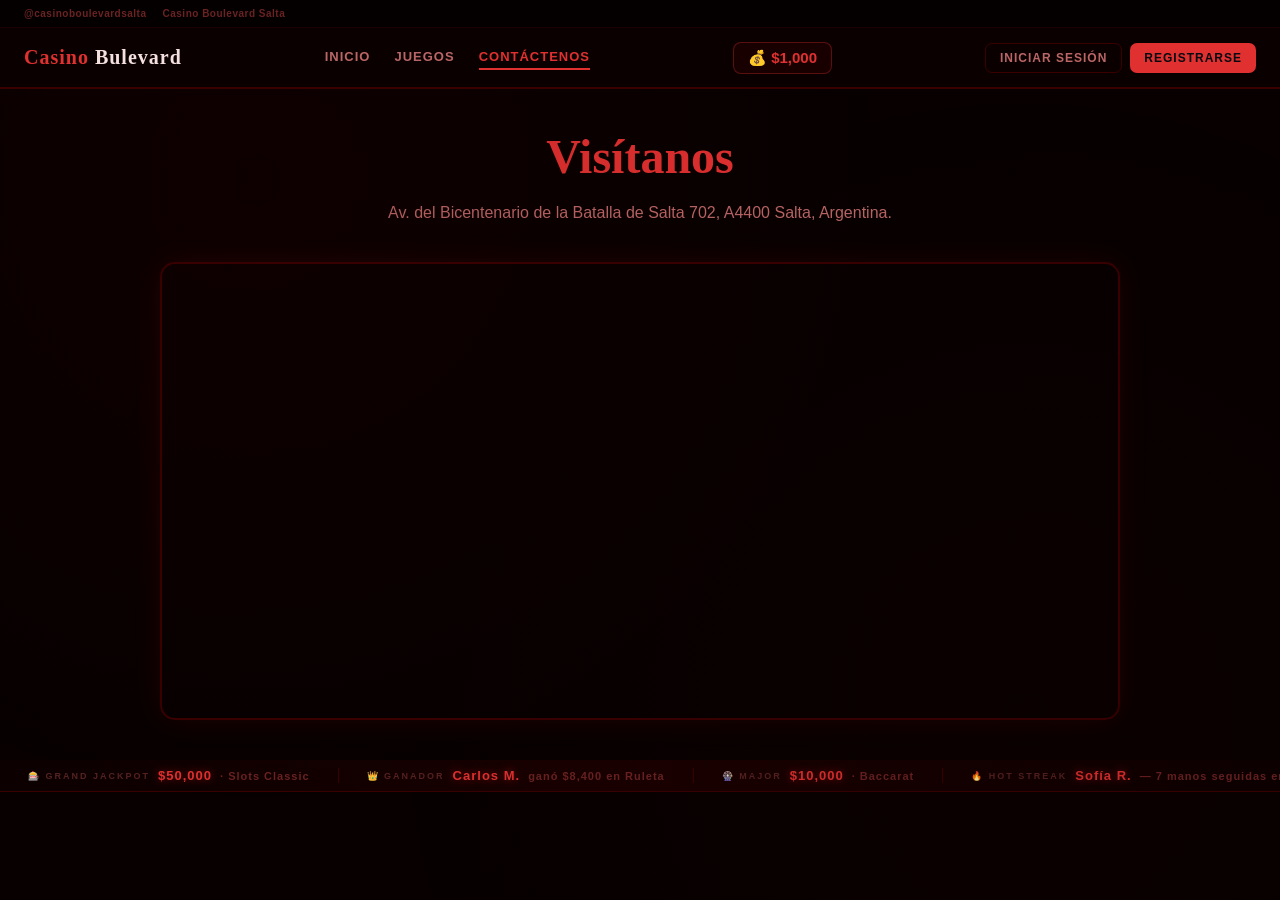
==== commit 8b641ca2: "0.0.10 .botones en todas las paginas .no volver a verificar si continua en la pagina" ====
--- a/html/contacto.html
+++ b/html/contacto.html
@@ -5,11 +5,28 @@
   <meta name="viewport" content="width=device-width, initial-scale=1.0">
   <title>Contáctenos - Casino Bulevard</title>
   <link rel="stylesheet" href="../css/styles.css">
-  <script src="../js/main.js"></script>
+  <script src="../js/main.js" defer></script>
 </head>
 <body>
 
-  <!-- PEGA AQUÍ EL <header class="site-header"> DE ARRIBA -->
+  <header class="site-header">
+    <div class="topbar-social">
+      <div class="topbar-social-links">
+        <a class="topbar-slink ig" href="https://www.instagram.com/casinoboulevardsalta/" target="_blank"><span>@casinoboulevardsalta</span></a>
+        <a class="topbar-slink fb" href="https://www.facebook.com/cainoboulevard/" target="_blank"><span>Casino Boulevard Salta</span></a>
+      </div>
+    </div>
+    <nav class="nav">
+      <div class="logo"><a href="../index.html" style="color:inherit; text-decoration:none;">Casino <span>Bulevard</span></a></div>
+      <button class="hamburger" onclick="toggleMobileMenu()">☰</button>
+      <div class="navlinks" id="navlinks">
+        <a href="../index.html">Inicio</a>
+        <a href="juegos.html">Juegos</a>
+        <a href="contacto.html" class="on">Contáctenos</a>
+      </div>
+      <div class="navcr">💰 $<span id="gcr">1,000</span></div>
+    </nav>
+  </header>
 
   <main style="padding: 40px 20px; max-width: 1000px; margin: 0 auto; text-align: center;">
     <h1 style="font-family:'Playfair Display', serif; color: var(--gold); font-size: 3rem; margin-bottom: 20px;">Visítanos</h1>
--- a/css/styles.css
+++ b/css/styles.css
@@ -18,6 +18,7 @@
 .navlinks a{color:var(--txs);text-decoration:none;font-size:13px;font-weight:700;letter-spacing:1px;text-transform:uppercase;cursor:pointer;transition:color .2s;padding:4px 0;border-bottom:2px solid transparent}
 .navlinks a:hover,.navlinks a.on{color:var(--gold);border-bottom-color:var(--gold)}
 .navcr{font-size:15px;font-weight:700;color:var(--gold);background:var(--bgp);border:1px solid var(--bdg);padding:6px 14px;border-radius:8px;cursor:default}
+.hamburger{display:none}
 
 /* TABS */
 .tabs{display:flex;padding:0 1.5rem;background:#0c0000;border-bottom:1px solid var(--bd);overflow-x:auto}
@@ -412,6 +413,52 @@
 .gastro-add:hover{background:var(--goldl);transform:scale(1.15)}
 .gastro-badge{display:inline-block;font-size:8px;font-weight:700;letter-spacing:1px;padding:2px 8px;border-radius:20px;text-transform:uppercase;margin-bottom:6px}
 .gb-hot{background:#e8454520;color:#ff6666;border:1px solid #e8454540}
+
+/* RESPONSIVE DESIGN */
+@media (max-width: 768px) {
+  .nav {padding: 0 1rem;}
+  .navlinks {gap: 1rem;}
+  .navlinks a {font-size: 12px;}
+  .navcr {font-size: 14px; padding: 5px 10px;}
+
+  .hamburger {display: block; background: none; border: none; color: var(--txs); font-size: 20px; cursor: pointer; margin-left: auto;}
+  .nav {position:relative;}
+  .navlinks {display: none; flex-direction: column; position: absolute; top: 60px; left: 0; right: 0; background: rgba(8, 0, 0, 0.95); padding: 1rem; gap: 0.5rem; z-index: 120; border-bottom: 1px solid rgba(224, 48, 48, 0.2); box-shadow: 0 12px 35px rgba(0, 0, 0, 0.45); transition: opacity .25s ease, transform .25s ease; opacity: 0; transform: translateY(-10px);}
+  .navlinks.open {display: flex !important; opacity: 1; transform: translateY(0);}
+  .navlinks a {width:100%; padding: 10px 0; border-bottom: 1px solid rgba(255,255,255,0.05);}
+
+  .main {flex-direction: column;}
+  .sidebar, .rpanel {width: 100%; border: none; border-bottom: 1px solid var(--bd); padding: 1rem;}
+  .sidebar {border-right: none;}
+  .rpanel {border-left: none;}
+
+  .area {padding: 1rem;}
+  .games-grid {grid-template-columns: repeat(2, 1fr); gap: 0.8rem;}
+  .game-card {min-height: 140px; padding: 0.8rem;}
+  .game-card-title {font-size: 16px;}
+  .game-card-provider {font-size: 9px;}
+
+  .screen {max-width: 100%; padding: 0 1rem;}
+  .card-box {border-radius: 12px;}
+  .chead {padding: 0.8rem 1rem;}
+  .ctitle {font-size: 20px;}
+
+  .btn-back-lobby {max-width: 180px; padding: 0.8rem;}
+}
+
+@media (max-width: 480px) {
+  .games-grid {grid-template-columns: 1fr;}
+  .game-card {min-height: 120px;}
+  .game-card-title {font-size: 14px;}
+  .game-card-provider {font-size: 8px;}
+
+  .navlinks {gap: 0.5rem;}
+  .navlinks a {font-size: 11px;}
+  .logo {font-size: 18px;}
+
+  .area {padding: 0.8rem;}
+  .screen {padding: 0 0.5rem;}
+}
 .gb-new{background:#e0303020;color:#e03030;border:1px solid #e0303040}
 .gb-vip{background:#80080020;color:#cc4444;border:1px solid #80080040}
 .gastro-cats{display:flex;gap:8px;padding:0 1.4rem 1.2rem;flex-wrap:wrap}
@@ -426,7 +473,9 @@
 .gob-btn:hover{background:linear-gradient(135deg,#ff4444,#cc1515)}
 
 @media(max-width:900px){.sidebar,.rpanel{display:none}.area{padding:1rem}}
-@media(max-width:560px){.nav{padding:0 1rem}.navlinks{display:none}}
+@media(max-width:560px){.nav{padding:0 1rem}}
+@media(max-width:560px){.navlinks:not(.open){display:none}}
+
 
 /* ====== BARRA DE DEPÓSITO RÁPIDO ====== */
 .deposit-bar{display:flex;align-items:center;gap:10px;padding:7px 1.5rem;background:linear-gradient(90deg,#0e0000,#160000,#0e0000);border-bottom:1px solid #3a0000;overflow-x:auto}
